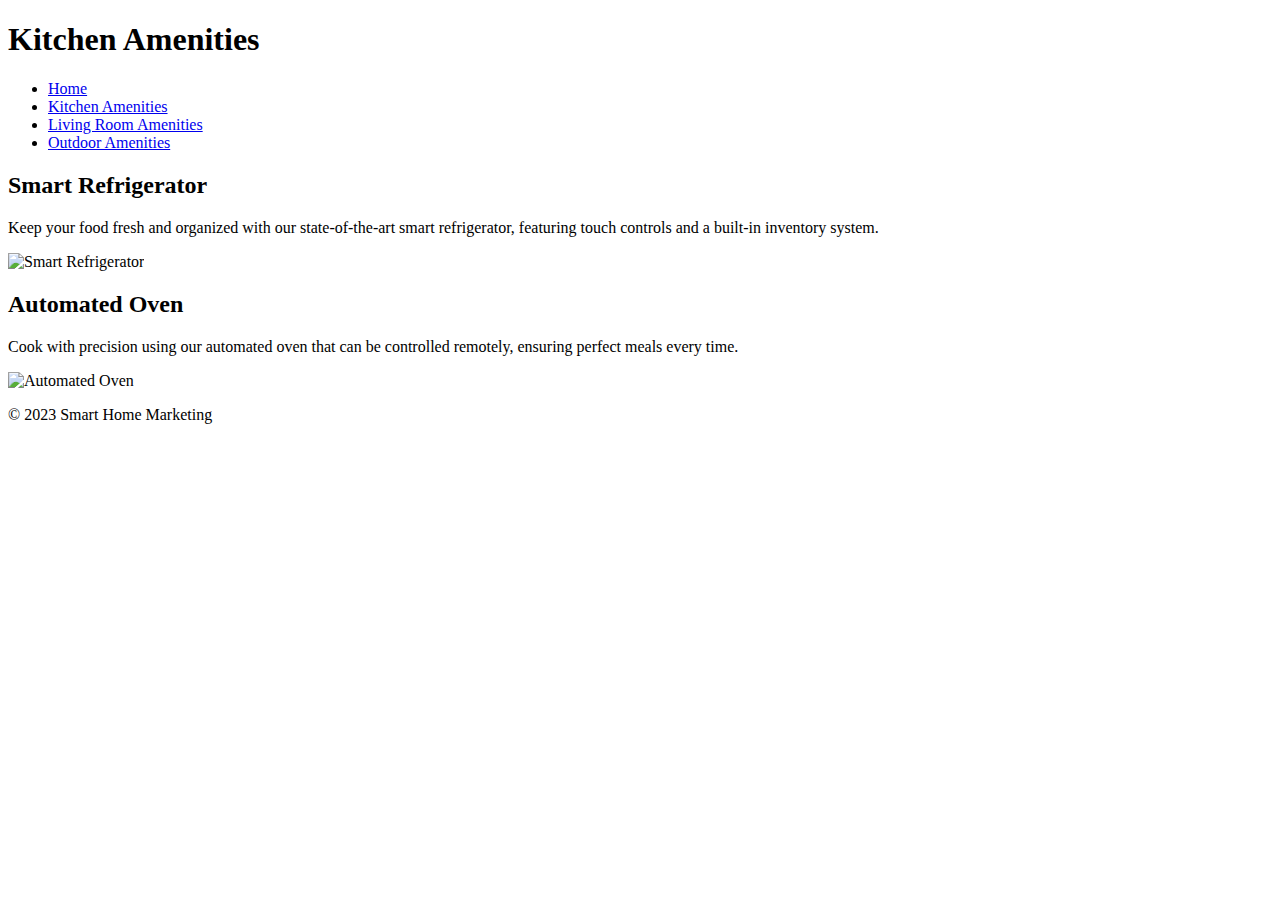
==== kitchen.html @ 369b577a "i added all my pages and now all i have to do is finish designing the mages because all the informat" ====
<!DOCTYPE html>
<html lang="en">
<head>
    <meta charset="UTF-8">
    <meta name="viewport" content="width=device-width, initial-scale=1.0">
    <title>Kitchen Amenities</title>
</head>
<body>
    <header>
        <h1>Kitchen Amenities</h1>
        <nav>
            <ul>
                <li><a href="index.html">Home</a></li>
                <li><a href="kitchen.html">Kitchen Amenities</a></li>
                <li><a href="living-room.html">Living Room Amenities</a></li>
                <li><a href="outdoor.html">Outdoor Amenities</a></li>
            </ul>
        </nav>
    </header>
    <main>
        <section>
            <article>
                <h2>Smart Refrigerator</h2>
                <p>Keep your food fresh and organized with our state-of-the-art smart refrigerator, featuring touch controls and a built-in inventory system.</p>
                <img src="smart-refrigerator.jpg" alt="Smart Refrigerator">
            </article>
            <article>
                <h2>Automated Oven</h2>
                <p>Cook with precision using our automated oven that can be controlled remotely, ensuring perfect meals every time.</p>
                <img src="automated-oven.jpg" alt="Automated Oven">
            </article>
        </section>
    </main>
    <footer>
        <p>&copy; 2023 Smart Home Marketing</p>
    </footer>
</body>
</html>
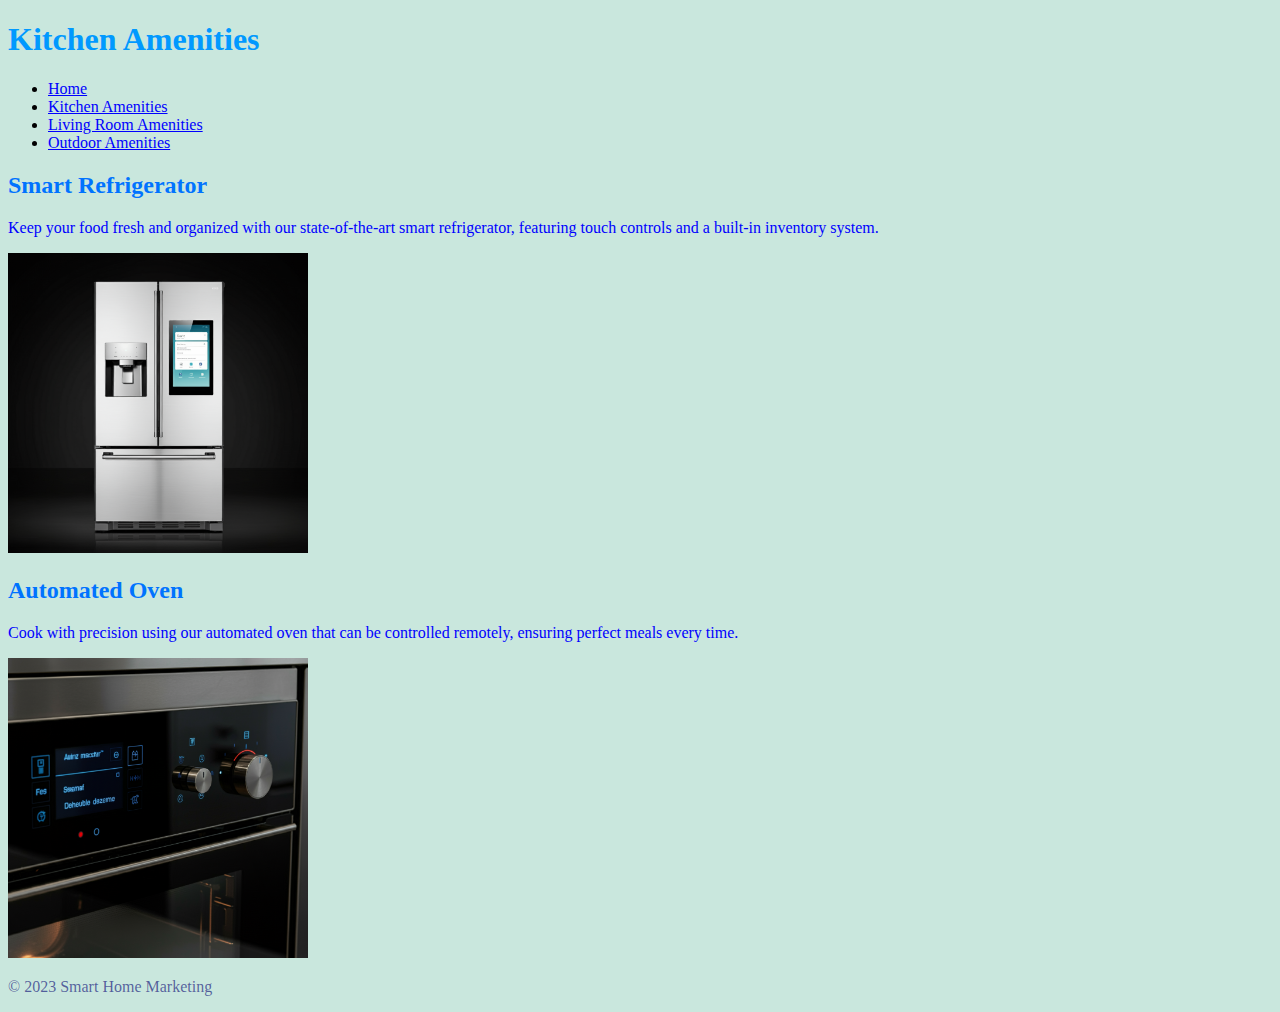
==== commit 7264a30b: "put the last details" ====
--- a/kitchen.html
+++ b/kitchen.html
@@ -6,33 +6,41 @@
     <title>Kitchen Amenities</title>
 </head>
 <body>
+    <style>
+        body {
+          background-image: url('green.jpg');
+          background-repeat: no-repeat;
+          background-attachment: fixed;
+          background-size: cover;
+        }
+        </style>
     <header>
-        <h1>Kitchen Amenities</h1>
+        <h1 style="color:rgb(0, 153, 255);" >Kitchen Amenities</h1>
         <nav>
             <ul>
-                <li><a href="index.html">Home</a></li>
-                <li><a href="kitchen.html">Kitchen Amenities</a></li>
-                <li><a href="living-room.html">Living Room Amenities</a></li>
-                <li><a href="outdoor.html">Outdoor Amenities</a></li>
+                <li><a  style="color:blue;" href="index.html">Home</a></li>
+                <li><a  style="color:blue;" href="kitchen.html">Kitchen Amenities</a></li>
+                <li><a  style="color:blue;" href="living-room.html">Living Room Amenities</a></li>
+                <li><a  style="color:blue;" href="outdoor.html">Outdoor Amenities</a></li>
             </ul>
         </nav>
     </header>
     <main>
         <section>
             <article>
-                <h2>Smart Refrigerator</h2>
-                <p>Keep your food fresh and organized with our state-of-the-art smart refrigerator, featuring touch controls and a built-in inventory system.</p>
-                <img src="smart-refrigerator.jpg" alt="Smart Refrigerator">
+                <h2 style="color:rgb(0, 115, 255);" >Smart Refrigerator</h2>
+                <p style="color:blue;"  >Keep your food fresh and organized with our state-of-the-art smart refrigerator, featuring touch controls and a built-in inventory system.</p>
+                <img src="image_fx_ (1).jpg" width="300" height="300" alt="Smart Refrigerator">
             </article>
             <article>
-                <h2>Automated Oven</h2>
-                <p>Cook with precision using our automated oven that can be controlled remotely, ensuring perfect meals every time.</p>
-                <img src="automated-oven.jpg" alt="Automated Oven">
+                <h2 style="color:rgb(0, 115, 255);">Automated Oven</h2>
+                <p style="color:blue;"  >Cook with precision using our automated oven that can be controlled remotely, ensuring perfect meals every time.</p>
+                <img src="image_fx_ (2).jpg"  width="300" height="300" alt="Automated Oven">
             </article>
         </section>
     </main>
     <footer>
-        <p>&copy; 2023 Smart Home Marketing</p>
+        <p style="color:rgba(12, 12, 118, 0.633);">&copy; 2023 Smart Home Marketing</p>
     </footer>
 </body>
 </html>
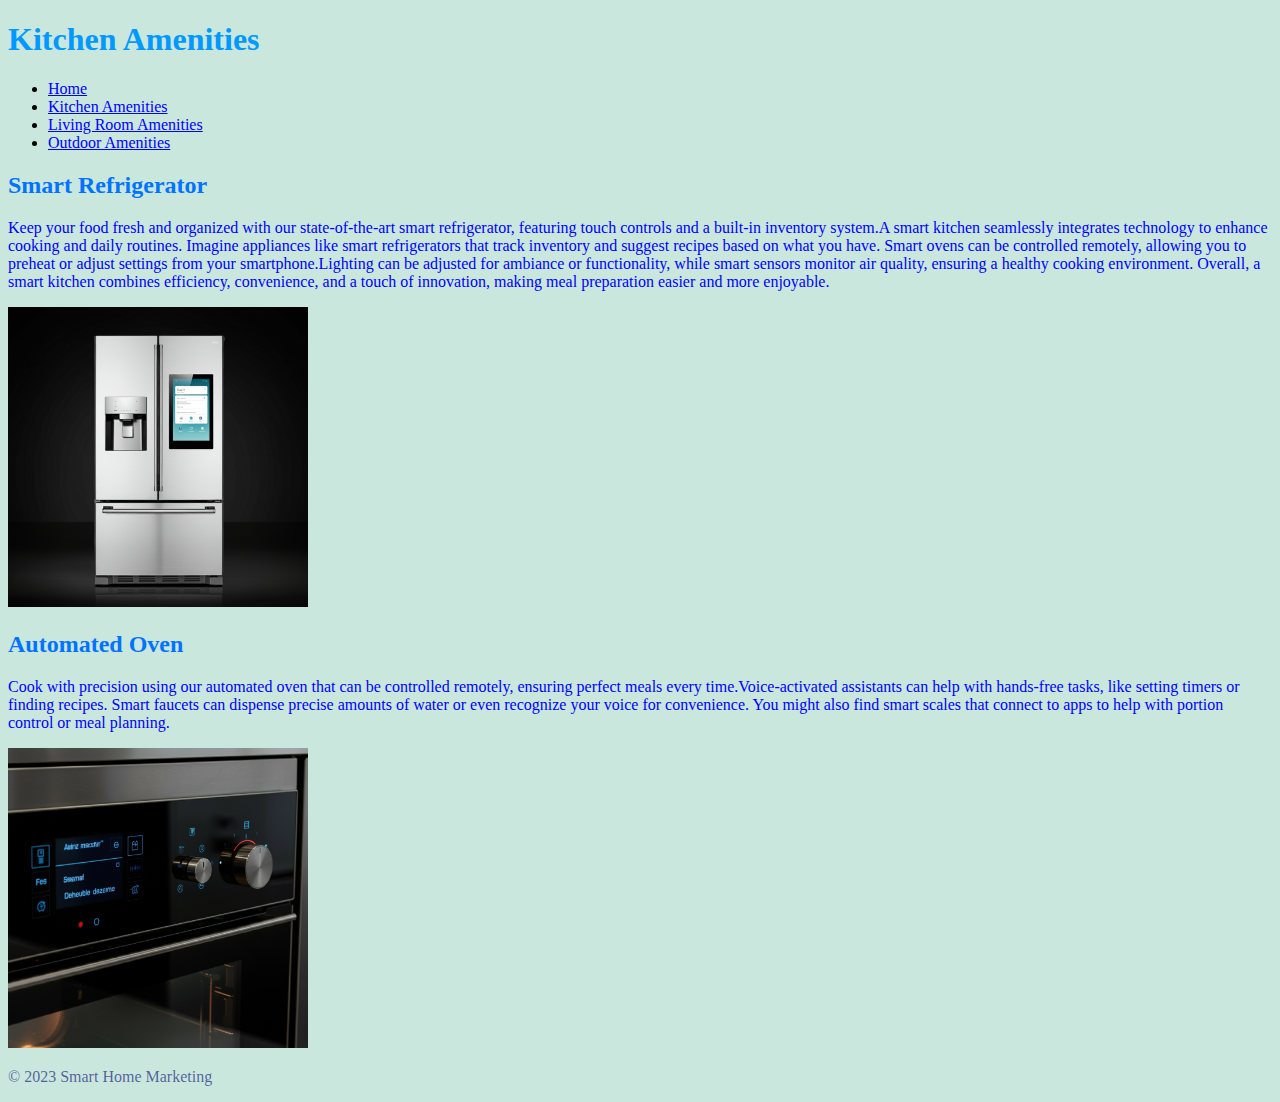
==== commit 160fcd13: "i added the last bit of information" ====
--- a/kitchen.html
+++ b/kitchen.html
@@ -29,12 +29,12 @@
         <section>
             <article>
                 <h2 style="color:rgb(0, 115, 255);" >Smart Refrigerator</h2>
-                <p style="color:blue;"  >Keep your food fresh and organized with our state-of-the-art smart refrigerator, featuring touch controls and a built-in inventory system.</p>
+                <p style="color:blue;"  >Keep your food fresh and organized with our state-of-the-art smart refrigerator, featuring touch controls and a built-in inventory system.A smart kitchen seamlessly integrates technology to enhance cooking and daily routines. Imagine appliances like smart refrigerators that track inventory and suggest recipes based on what you have. Smart ovens can be controlled remotely, allowing you to preheat or adjust settings from your smartphone.Lighting can be adjusted for ambiance or functionality, while smart sensors monitor air quality, ensuring a healthy cooking environment. Overall, a smart kitchen combines efficiency, convenience, and a touch of innovation, making meal preparation easier and more enjoyable.</p>
                 <img src="image_fx_ (1).jpg" width="300" height="300" alt="Smart Refrigerator">
             </article>
             <article>
                 <h2 style="color:rgb(0, 115, 255);">Automated Oven</h2>
-                <p style="color:blue;"  >Cook with precision using our automated oven that can be controlled remotely, ensuring perfect meals every time.</p>
+                <p style="color:blue;"  >Cook with precision using our automated oven that can be controlled remotely, ensuring perfect meals every time.Voice-activated assistants can help with hands-free tasks, like setting timers or finding recipes. Smart faucets can dispense precise amounts of water or even recognize your voice for convenience. You might also find smart scales that connect to apps to help with portion control or meal planning.</p>
                 <img src="image_fx_ (2).jpg"  width="300" height="300" alt="Automated Oven">
             </article>
         </section>
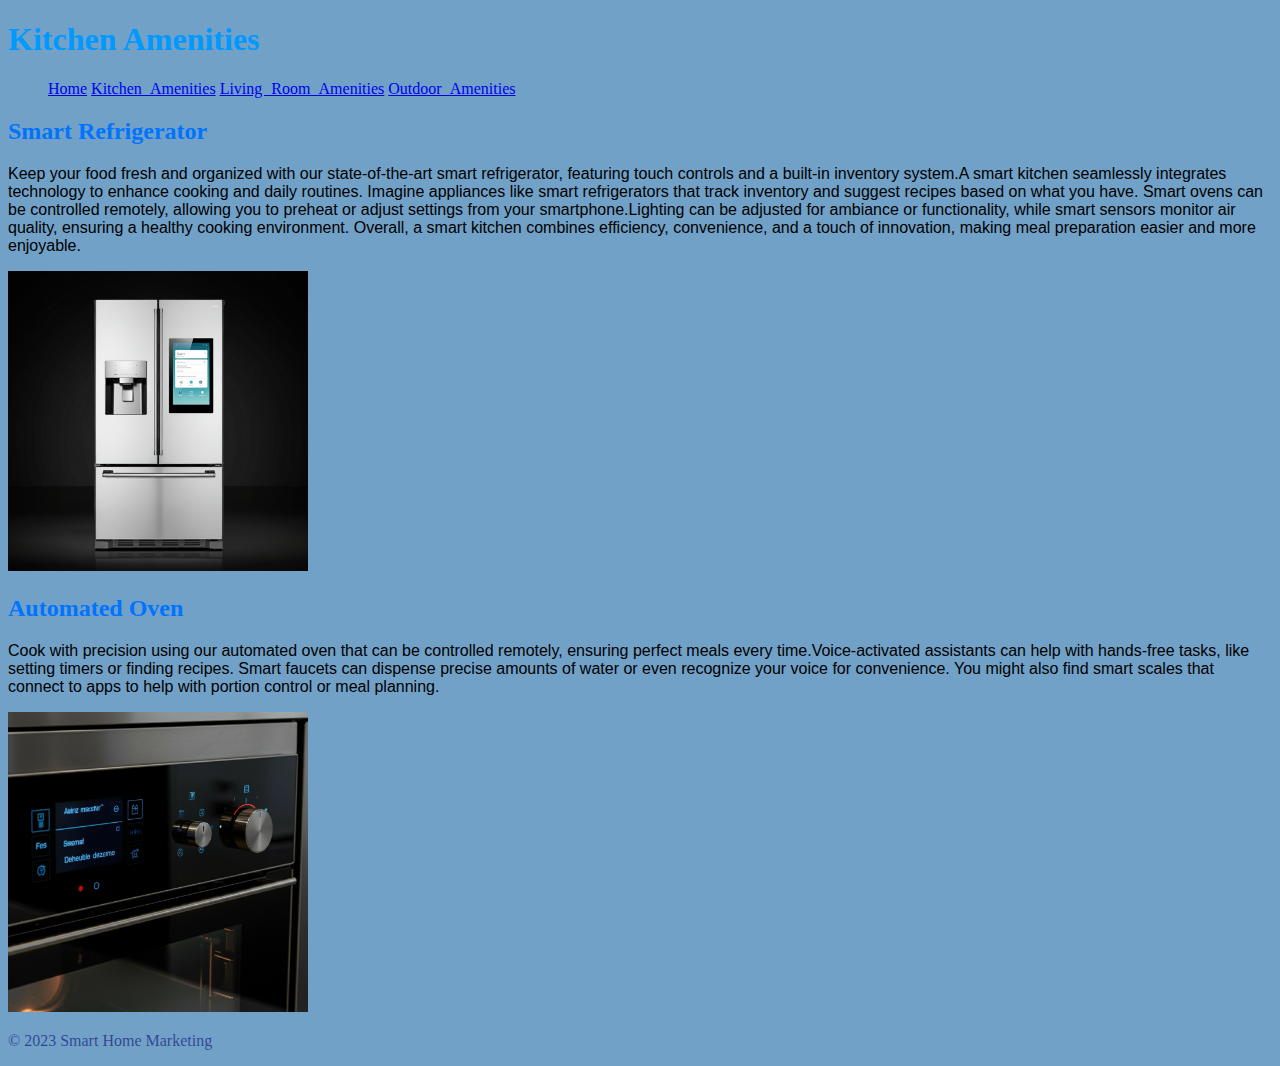
==== commit 7dab51b8: "text align and css" ====
--- a/kitchen.html
+++ b/kitchen.html
@@ -4,24 +4,17 @@
     <meta charset="UTF-8">
     <meta name="viewport" content="width=device-width, initial-scale=1.0">
     <title>Kitchen Amenities</title>
+    <link rel="stylesheet" href="smart.css">
 </head>
-<body>
-    <style>
-        body {
-          background-image: url('green.jpg');
-          background-repeat: no-repeat;
-          background-attachment: fixed;
-          background-size: cover;
-        }
-        </style>
+<body class="bodytype">
     <header>
         <h1 style="color:rgb(0, 153, 255);" >Kitchen Amenities</h1>
         <nav>
-            <ul>
-                <li><a  style="color:blue;" href="index.html">Home</a></li>
-                <li><a  style="color:blue;" href="kitchen.html">Kitchen Amenities</a></li>
-                <li><a  style="color:blue;" href="living-room.html">Living Room Amenities</a></li>
-                <li><a  style="color:blue;" href="outdoor.html">Outdoor Amenities</a></li>
+            <ul  class="navigation">
+                <li><a  href="index.html">Home</a></li>
+                <li><a  href="kitchen.html">Kitchen Amenities</a></li>
+                <li><a  href="living-room.html">Living Room Amenities</a></li>
+                <li><a  href="outdoor.html">Outdoor Amenities</a></li>
             </ul>
         </nav>
     </header>
@@ -29,12 +22,12 @@
         <section>
             <article>
                 <h2 style="color:rgb(0, 115, 255);" >Smart Refrigerator</h2>
-                <p style="color:blue;"  >Keep your food fresh and organized with our state-of-the-art smart refrigerator, featuring touch controls and a built-in inventory system.A smart kitchen seamlessly integrates technology to enhance cooking and daily routines. Imagine appliances like smart refrigerators that track inventory and suggest recipes based on what you have. Smart ovens can be controlled remotely, allowing you to preheat or adjust settings from your smartphone.Lighting can be adjusted for ambiance or functionality, while smart sensors monitor air quality, ensuring a healthy cooking environment. Overall, a smart kitchen combines efficiency, convenience, and a touch of innovation, making meal preparation easier and more enjoyable.</p>
+                <p class="info" >Keep your food fresh and organized with our state-of-the-art smart refrigerator, featuring touch controls and a built-in inventory system.A smart kitchen seamlessly integrates technology to enhance cooking and daily routines. Imagine appliances like smart refrigerators that track inventory and suggest recipes based on what you have. Smart ovens can be controlled remotely, allowing you to preheat or adjust settings from your smartphone.Lighting can be adjusted for ambiance or functionality, while smart sensors monitor air quality, ensuring a healthy cooking environment. Overall, a smart kitchen combines efficiency, convenience, and a touch of innovation, making meal preparation easier and more enjoyable.</p>
                 <img src="image_fx_ (1).jpg" width="300" height="300" alt="Smart Refrigerator">
             </article>
             <article>
                 <h2 style="color:rgb(0, 115, 255);">Automated Oven</h2>
-                <p style="color:blue;"  >Cook with precision using our automated oven that can be controlled remotely, ensuring perfect meals every time.Voice-activated assistants can help with hands-free tasks, like setting timers or finding recipes. Smart faucets can dispense precise amounts of water or even recognize your voice for convenience. You might also find smart scales that connect to apps to help with portion control or meal planning.</p>
+                <p class="info" >Cook with precision using our automated oven that can be controlled remotely, ensuring perfect meals every time.Voice-activated assistants can help with hands-free tasks, like setting timers or finding recipes. Smart faucets can dispense precise amounts of water or even recognize your voice for convenience. You might also find smart scales that connect to apps to help with portion control or meal planning.</p>
                 <img src="image_fx_ (2).jpg"  width="300" height="300" alt="Automated Oven">
             </article>
         </section>
--- a/smart.css
+++ b/smart.css
@@ -0,0 +1,26 @@
+/*background*/
+.bodytype {
+    background-color:#71A1C7 ;
+}
+/* the nav across the screen*/
+.navigation {
+    /* display: flex;
+    flex-direction: row;
+  align-content: space-between; */
+  color: black;
+}
+
+.navigation li {
+    list-style-type: none;
+    display: inline-block;
+    color: black;
+    word-spacing: 5px;
+    text-decoration: none;
+}
+/*words*/
+.info {
+    color: black;
+    font-family: "Poppins", sans-serif;
+    font-weight: 100;
+    font-style: normal;
+}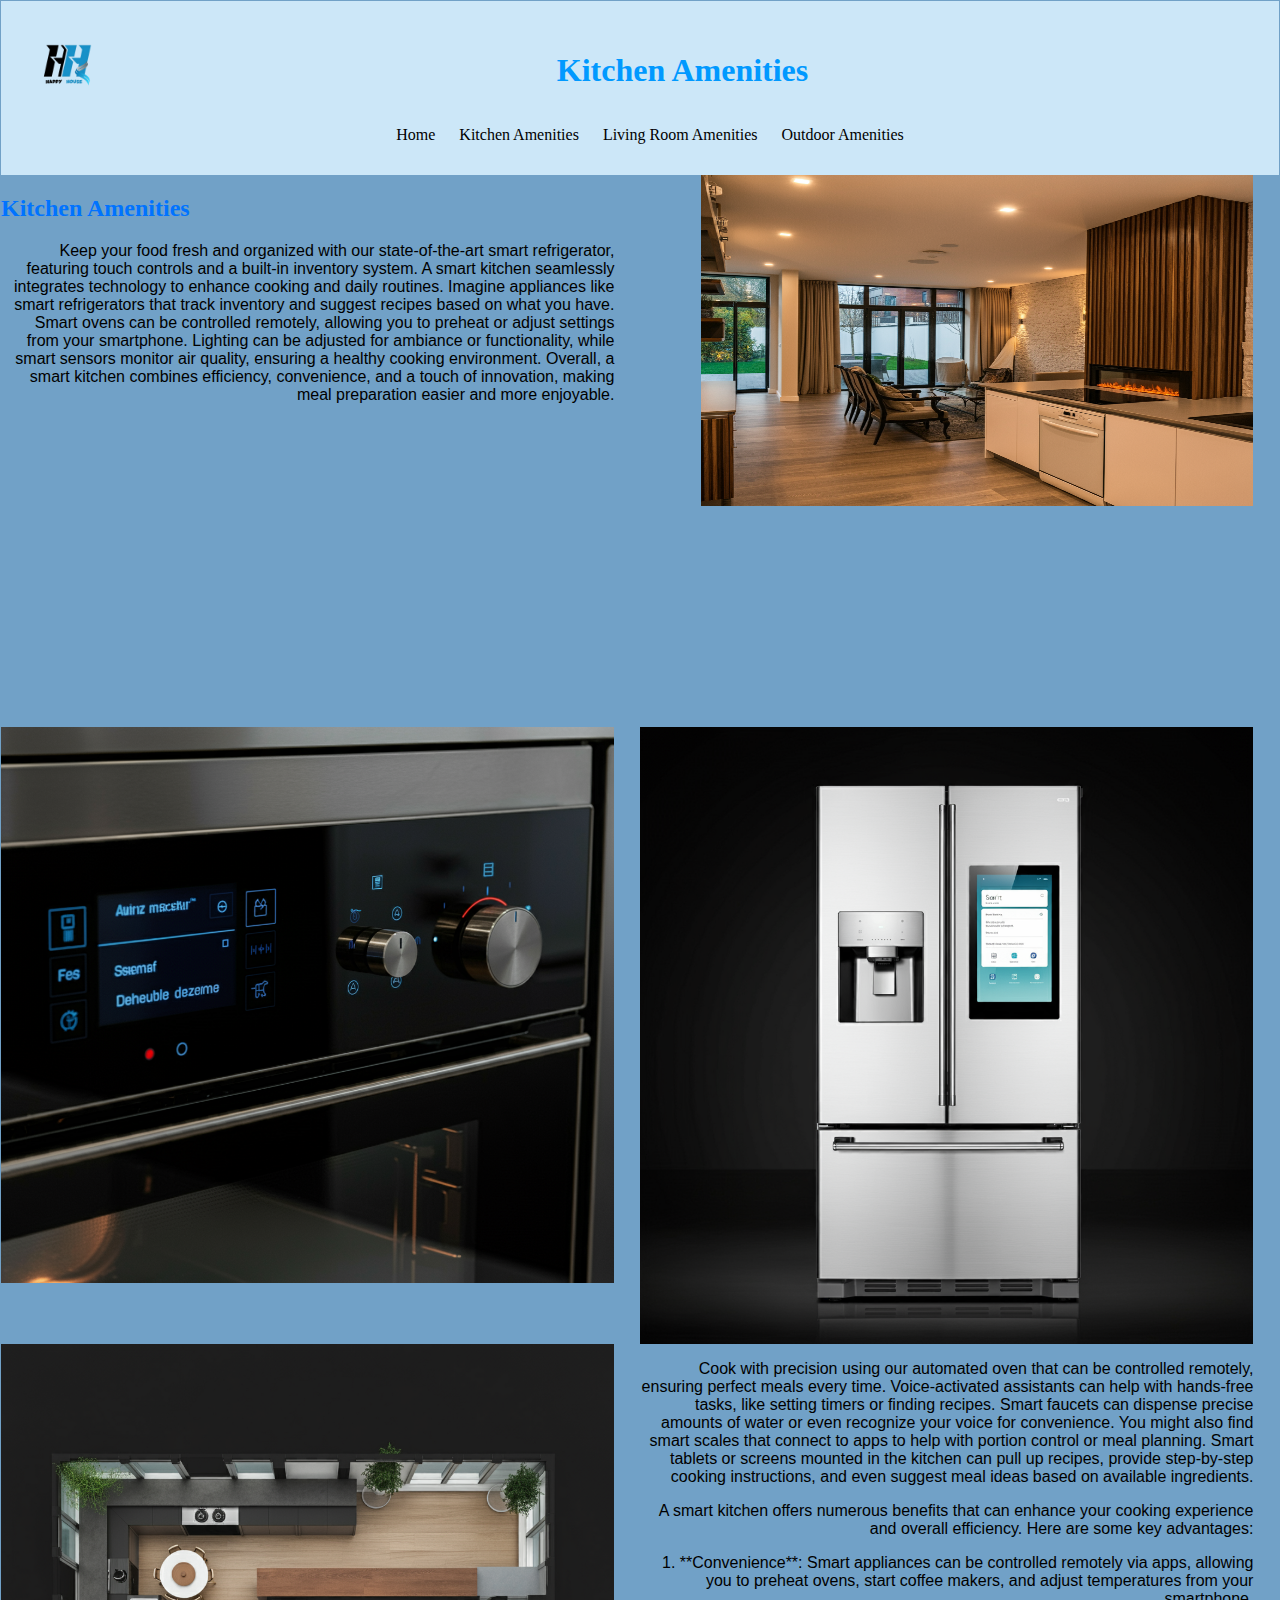
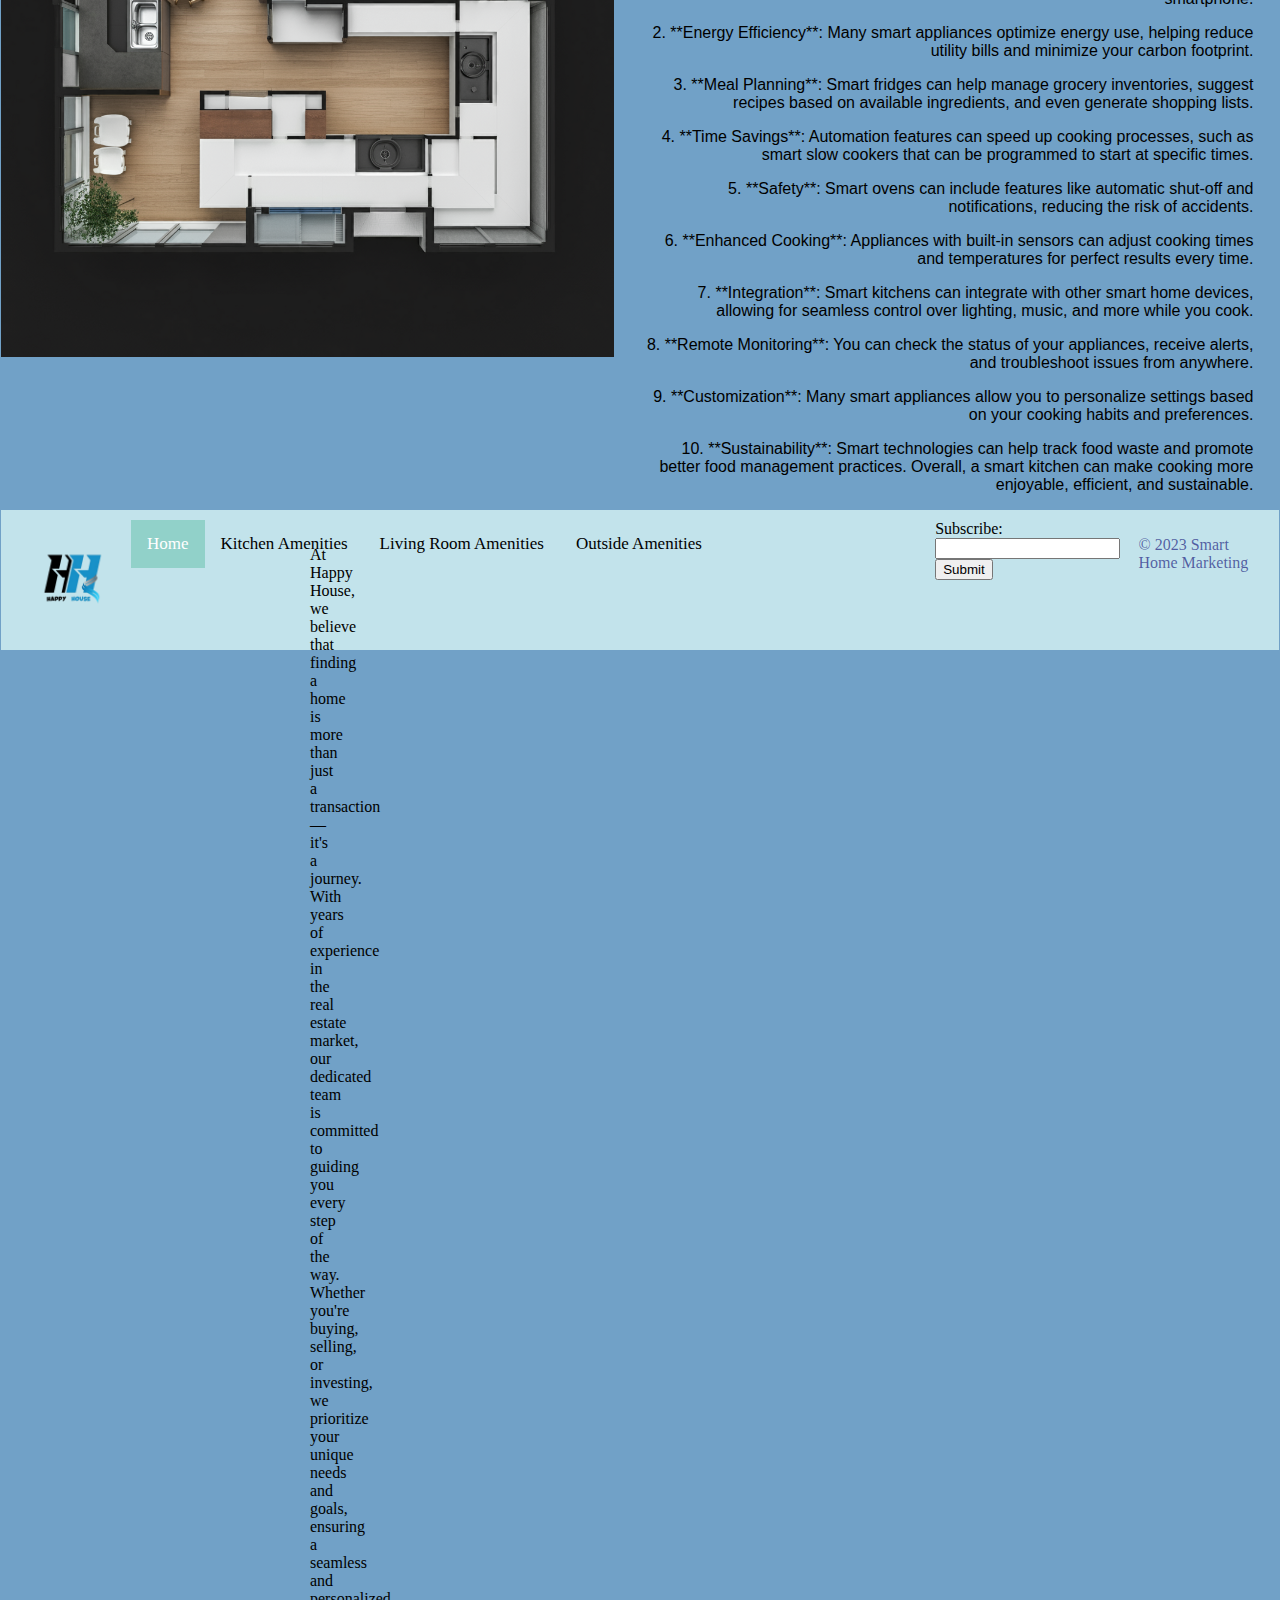
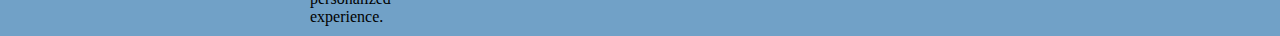
==== commit 0d3c1d7d: "i added picture and i added text i fixed my pages and all i need to is add more text and my sizing a" ====
--- a/kitchen.html
+++ b/kitchen.html
@@ -1,39 +1,106 @@
 <!DOCTYPE html>
 <html lang="en">
+
 <head>
     <meta charset="UTF-8">
     <meta name="viewport" content="width=device-width, initial-scale=1.0">
     <title>Kitchen Amenities</title>
     <link rel="stylesheet" href="smart.css">
 </head>
+
 <body class="bodytype">
-    <header>
-        <h1 style="color:rgb(0, 153, 255);" >Kitchen Amenities</h1>
+    <header class="textBox">
+        <img src="A__1_-removebg-preview.png" alt="Logo" class="logo">
+        <h1 style="color:rgb(0, 153, 255);" class="textBox">Kitchen Amenities</h1>
         <nav>
-            <ul  class="navigation">
-                <li><a  href="index.html">Home</a></li>
-                <li><a  href="kitchen.html">Kitchen Amenities</a></li>
-                <li><a  href="living-room.html">Living Room Amenities</a></li>
-                <li><a  href="outdoor.html">Outdoor Amenities</a></li>
+            <ul class="navigation">
+                <li><a style="color:black;" href="index.html">Home</a></li>
+                <li><a style="color:black;" href="kitchen.html" title="Go to W3Schools HTML section">Kitchen
+                        Amenities</a></li>
+                <li><a style="color:black;" href="living-room.html">Living Room Amenities</a></li>
+                <li><a style="color:black;" href="outdoor.html">Outdoor Amenities</a></li>
             </ul>
         </nav>
     </header>
     <main>
-        <section>
-            <article>
-                <h2 style="color:rgb(0, 115, 255);" >Smart Refrigerator</h2>
-                <p class="info" >Keep your food fresh and organized with our state-of-the-art smart refrigerator, featuring touch controls and a built-in inventory system.A smart kitchen seamlessly integrates technology to enhance cooking and daily routines. Imagine appliances like smart refrigerators that track inventory and suggest recipes based on what you have. Smart ovens can be controlled remotely, allowing you to preheat or adjust settings from your smartphone.Lighting can be adjusted for ambiance or functionality, while smart sensors monitor air quality, ensuring a healthy cooking environment. Overall, a smart kitchen combines efficiency, convenience, and a touch of innovation, making meal preparation easier and more enjoyable.</p>
-                <img src="image_fx_ (1).jpg" width="300" height="300" alt="Smart Refrigerator">
-            </article>
-            <article>
-                <h2 style="color:rgb(0, 115, 255);">Automated Oven</h2>
-                <p class="info" >Cook with precision using our automated oven that can be controlled remotely, ensuring perfect meals every time.Voice-activated assistants can help with hands-free tasks, like setting timers or finding recipes. Smart faucets can dispense precise amounts of water or even recognize your voice for convenience. You might also find smart scales that connect to apps to help with portion control or meal planning.</p>
-                <img src="image_fx_ (2).jpg"  width="300" height="300" alt="Automated Oven">
-            </article>
+        <section class="row">
+            <section class="col half">
+
+                <h2 style="color:rgb(0, 115, 255);">Kitchen Amenities</h2>
+                <p class="ktext1">Keep your food fresh and organized with our state-of-the-art smart refrigerator, featuring touch controls and a built-in inventory system. A smart kitchen seamlessly integrates technology to enhance cooking and daily routines. Imagine appliances like smart refrigerators that track inventory and suggest recipes based on what you have. 
+                    Smart ovens can be controlled remotely, allowing you to preheat or adjust settings from your smartphone. Lighting can be adjusted for ambiance or functionality, while smart sensors monitor air quality, ensuring a healthy cooking environment. Overall, a smart kitchen combines efficiency, convenience, and a touch of innovation, making meal preparation easier and more enjoyable.</p>
+            </section>
+            <section class="col half">
+
+                <img src="image_fx_.jpg" width="300" height="300" alt="Automated Oven" class="k1pic">
+            </section>
+        </section>
+        <section class="row">
+            <section class="col half">
+
+                <img src="image_fx_ (2).jpg" width="300" height="300" alt="Automated Oven" class="kmiddle">
+            </section>
+            <section class="col half">
+                <img src="image_fx_ (1).jpg" width="300" height="300" alt="Smart Refrigerator" class="kmiddle1">
+
+            </section>
+        </section>
+
+        <section class="row">
+            <section class="col half">
+                <img src="image_fx_ (11).jpg" width="300" height="300" alt="Automated Oven" class="lastkpic">
+
+            </section>
+            <section class="col half">
+                <p class="ktext1">Cook with precision using our automated oven that can be controlled remotely, ensuring perfect meals every time. Voice-activated assistants can help with hands-free tasks, like setting timers or finding recipes. Smart faucets can dispense precise amounts of water or even recognize your voice for convenience. 
+                    You might also find smart scales that connect to apps to help with portion control or meal planning.  Smart tablets or screens mounted in the kitchen can pull up recipes, provide step-by-step cooking instructions, and even suggest meal ideas based on available ingredients.</p>
+                    <p class="ktext1">A smart kitchen offers numerous benefits that can enhance your cooking experience and overall efficiency. Here are some key advantages:</p>
+
+                    <p class="ktext1"> 1. **Convenience**: Smart appliances can be controlled remotely via apps, allowing you to preheat ovens, start coffee makers, and adjust temperatures from your smartphone.
+                        
+                        <p class="ktext1">  2. **Energy Efficiency**: Many smart appliances optimize energy use, helping reduce utility bills and minimize your carbon footprint.
+                        
+                            <p class="ktext1">     3. **Meal Planning**: Smart fridges can help manage grocery inventories, suggest recipes based on available ingredients, and even generate shopping lists.
+                        
+                                <p class="ktext1"> 4. **Time Savings**: Automation features can speed up cooking processes, such as smart slow cookers that can be programmed to start at specific times.
+                        
+                                    <p class="ktext1"> 5. **Safety**: Smart ovens can include features like automatic shut-off and notifications, reducing the risk of accidents.
+                        
+                                        <p class="ktext1"> 6. **Enhanced Cooking**: Appliances with built-in sensors can adjust cooking times and temperatures for perfect results every time.
+                        
+                                            <p class="ktext1"> 7. **Integration**: Smart kitchens can integrate with other smart home devices, allowing for seamless control over lighting, music, and more while you cook.
+                        
+                                                <p class="ktext1"> 8. **Remote Monitoring**: You can check the status of your appliances, receive alerts, and troubleshoot issues from anywhere.
+                        
+                                                    <p class="ktext1">   9. **Customization**: Many smart appliances allow you to personalize settings based on your cooking habits and preferences.
+                        
+                                                        <p class="ktext1"> 10. **Sustainability**: Smart technologies can help track food waste and promote better food management practices.
+                        
+                        Overall, a smart kitchen can make cooking more enjoyable, efficient, and sustainable.</p>
+                
+            </section>
         </section>
     </main>
-    <footer>
+    <footer class="footer">
+        <img src="A__1_-removebg-preview.png" alt="Logo" class="logo-foot">
+        <p class="footerdef">At Happy House, we believe that finding a home is more than just a transaction—it's a
+            journey. With years of experience in the real estate market, our dedicated team is committed to guiding you
+            every step of the way. Whether you're buying, selling, or investing, we prioritize your unique needs and
+            goals, ensuring a seamless and personalized experience. </p>
+        <div class="navbar">
+            <a href="index.html" class="active">Home</a>
+            <a href="kitchen.html">Kitchen Amenities</a>
+            <a href="living-room.html">Living Room Amenities</a>
+            <a href="outdoor.html">Outside Amenities</a>
+        </div>
+        <form class="subscribe">
+            <label for="Subscribe">Subscribe:</label>
+            <input type="text" id="Subscribe" name="Subscribe">
+            <button type="submit">Submit</button>
+        </form>
         <p style="color:rgba(12, 12, 118, 0.633);">&copy; 2023 Smart Home Marketing</p>
+
     </footer>
 </body>
-</html>
+
+</html>--- a/smart.css
+++ b/smart.css
@@ -1,6 +1,8 @@
 /*background*/
 .bodytype {
     background-color:#71A1C7 ;
+    display: block;
+    margin: 1px;
 }
 /* the nav across the screen*/
 .navigation {
@@ -8,19 +10,240 @@
     flex-direction: row;
   align-content: space-between; */
   color: black;
+  text-align: center;
 }
 
 .navigation li {
     list-style-type: none;
     display: inline-block;
     color: black;
-    word-spacing: 5px;
     text-decoration: none;
+    align-content: row;
+    text-align: center;
 }
 /*words*/
 .info {
+  font-family: "Oswald", sans-serif;
+    font-weight: weight;
+    font-style: normal;
+    text-align: right;
+    font-stretch: 200%;
+
+}
+/*header*/
+.textBox {
+    padding: 15px;
+    text-align: center;
+    background-color: #CCE7F8;
+  }
+  
+
+  .header {
+    position: sticky;
+    top: 0;
+    text-align: center;
+    background-color: lightgray;
+    padding: 10px;
+}
+.logo{
+  float: left;
+  max-width: 100px;
+  
+  
+}
+.logo-foot {
+  
+  max-width: 120px;
+
+}
+.navigation ul {
+    list-style-type: none;
+    padding: 0;
+    margin: 0;
+}
+
+.navigation li {
+    display: inline;
+    margin-right: 20px;
+}
+
+.navigation a {
+    text-decoration: none;
+    color: #CCE7F8;
+}
+
+.footer {
+  padding: 10px;
+  background-color: #C2E3EB;
+  bottom: 0;
+  display: flex;
+  flex-direction: row;
+
+}
+.footerdef{
+    text-align: center;
+    position: absolute;
+    left:300px;
+    width: 7px;
+    padding: 10px;
+  }
+
+  .navbar {
+    overflow: hidden;
+    background-color: #C2E3EB;
+    bottom: 0;
+    width: 100%;
+  }
+  
+  .navbar a {
+    float: left;
+    display: block;
     color: black;
-    font-family: "Poppins", sans-serif;
-    font-weight: 100;
+    text-align: center;
+    padding: 14px 16px;
+    text-decoration: none;
+    font-size: 17px;
+  }
+  
+  .navbar a:hover {
+    background: #C2E3EB;
+    color: black;
+  }
+  
+  .navbar a.active {
+    background-color: #91d1c9;
+    color: white;
+  }
+
+.subscribe{
+  align-content: right;
+}
+
+.content {
+    margin-bottom: 100px;
+}
+.image7{
+    display: block;
+    margin-left: auto;
+    margin-right: auto;
+    align-self: stretch;
+    height: 70%;
+    width: 99.9%;
+    align-content: center;
+}
+.card {
+    /* Add shadows to create the "card" effect */
+    box-shadow: 0 4px 8px 0 rgba(0,0,0,0.2);
+    transition: 0.3s;
+  }
+  
+  /* On mouse-over, add a deeper shadow */
+  .card:hover {
+    box-shadow: 0 8px 16px 0 rgba(0,0,0,0.2);
+  }
+  
+  /* Add some padding inside the card container */
+  .container {
+    padding: 2px 16px;
+  }
+  /* Float four columns side by side */
+.column {
+    float: left;
+    width: 25%;
+    padding: 0 10px;
+    margin: 4px, 4px;
+            padding: 4px;
+            width: 660px;
+            height: 320px;
+            overflow-x: hidden;
+            overflow-y: auto;
+            text-align: justify;
+  }
+  
+  /* Remove extra left and right margins, due to padding in columns */
+  .row {margin: 0 -5px;}
+  
+  /* Clear floats after the columns */
+  .row:after {
+    content: "";
+    display: table;
+    clear: both;
+  }
+  
+  /* Style the counter cards */
+  .card {
+    box-shadow: 0 4px 8px 0 rgba(0, 0, 0, 0.2); /* this adds the "card" effect */
+    padding: 16px;
+    text-align: center;
+    background-color: #f1f1f1;
+  }
+  
+  /* Responsive columns - one column layout (vertical) on small screens */
+  @media screen and (max-width: 600px) {
+    .column {
+      width: 100%;
+      display: block;
+      margin-bottom: 20px;
+    }
+  }
+
+  .card-images-index{
+    height: 280px;
+    width: 660px;
+    border: 3px solid black;
+    border-radius: 20px;
+    grid-row: 1 / span 1;
+  }
+  .kmiddle{
+    width: 100%;
+    height: 90%;
+    align-content: space-between;
+    
+  }
+  .kmiddle1{
+    width: 100%;
+    height: 100%;
+    align-content: space-between;
+    
+  }
+  .k1pic{
+    float: right;
+    width: 90%;
+    height: 60%;
+  }
+  .ktext1{
+    font-family: "Oswald", sans-serif;
+    font-weight: weight;
     font-style: normal;
-}+    text-align: right;
+    font-stretch: 200%;
+  }
+  .lastkpic{
+    width: 100%;
+    height: 80%;
+  }
+  section.row {
+    display: flex;
+    flex-flow: row wrap;
+    justify-content: space-between;
+    margin: 0 auto;
+  }
+
+  section.col.half {
+    width: 48%;
+  }
+  .lpics{
+    width: 100%;
+    height: 30%;
+  }
+  .lpics1{
+    width: 100%;
+    height: 70%;
+  }
+  .ltext2{
+    font-family: "Oswald", sans-serif;
+    font-weight: weight;
+    font-style: normal;
+    text-align: right;
+    font-stretch: 200%;
+  }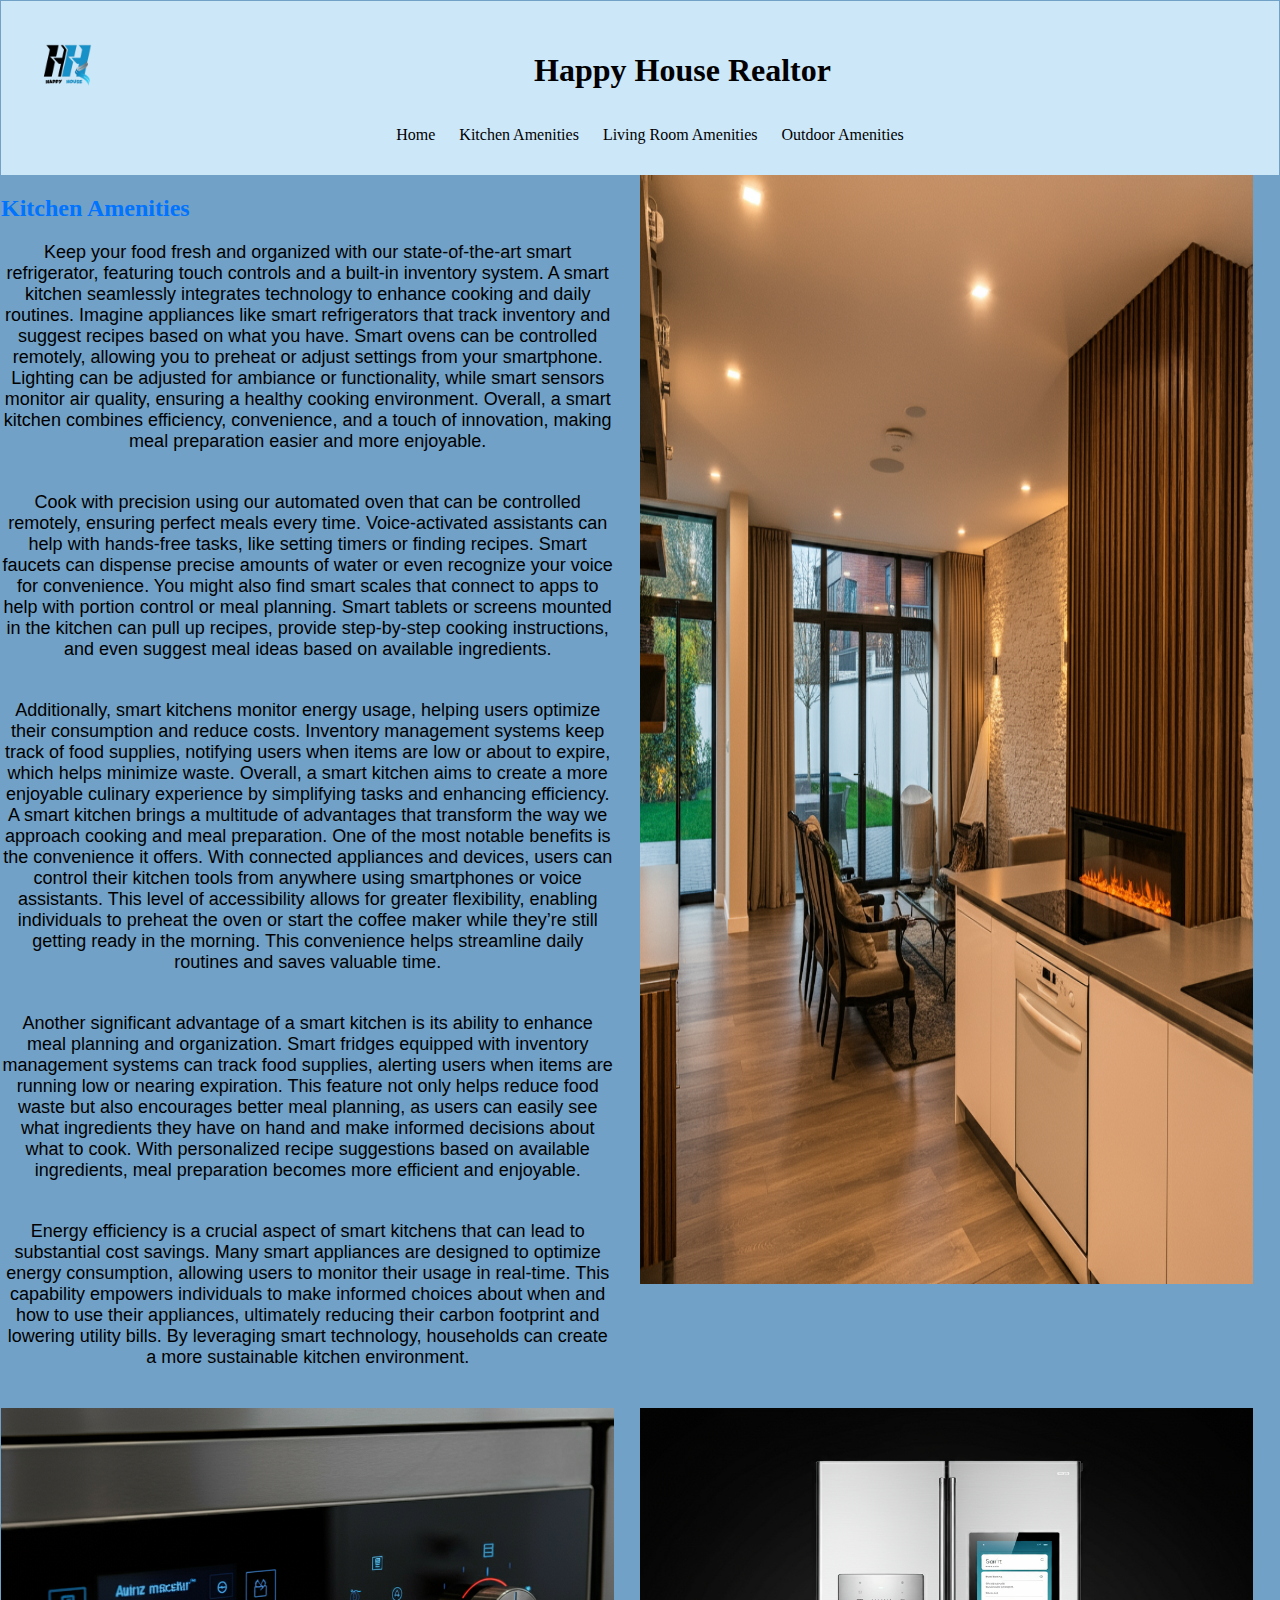
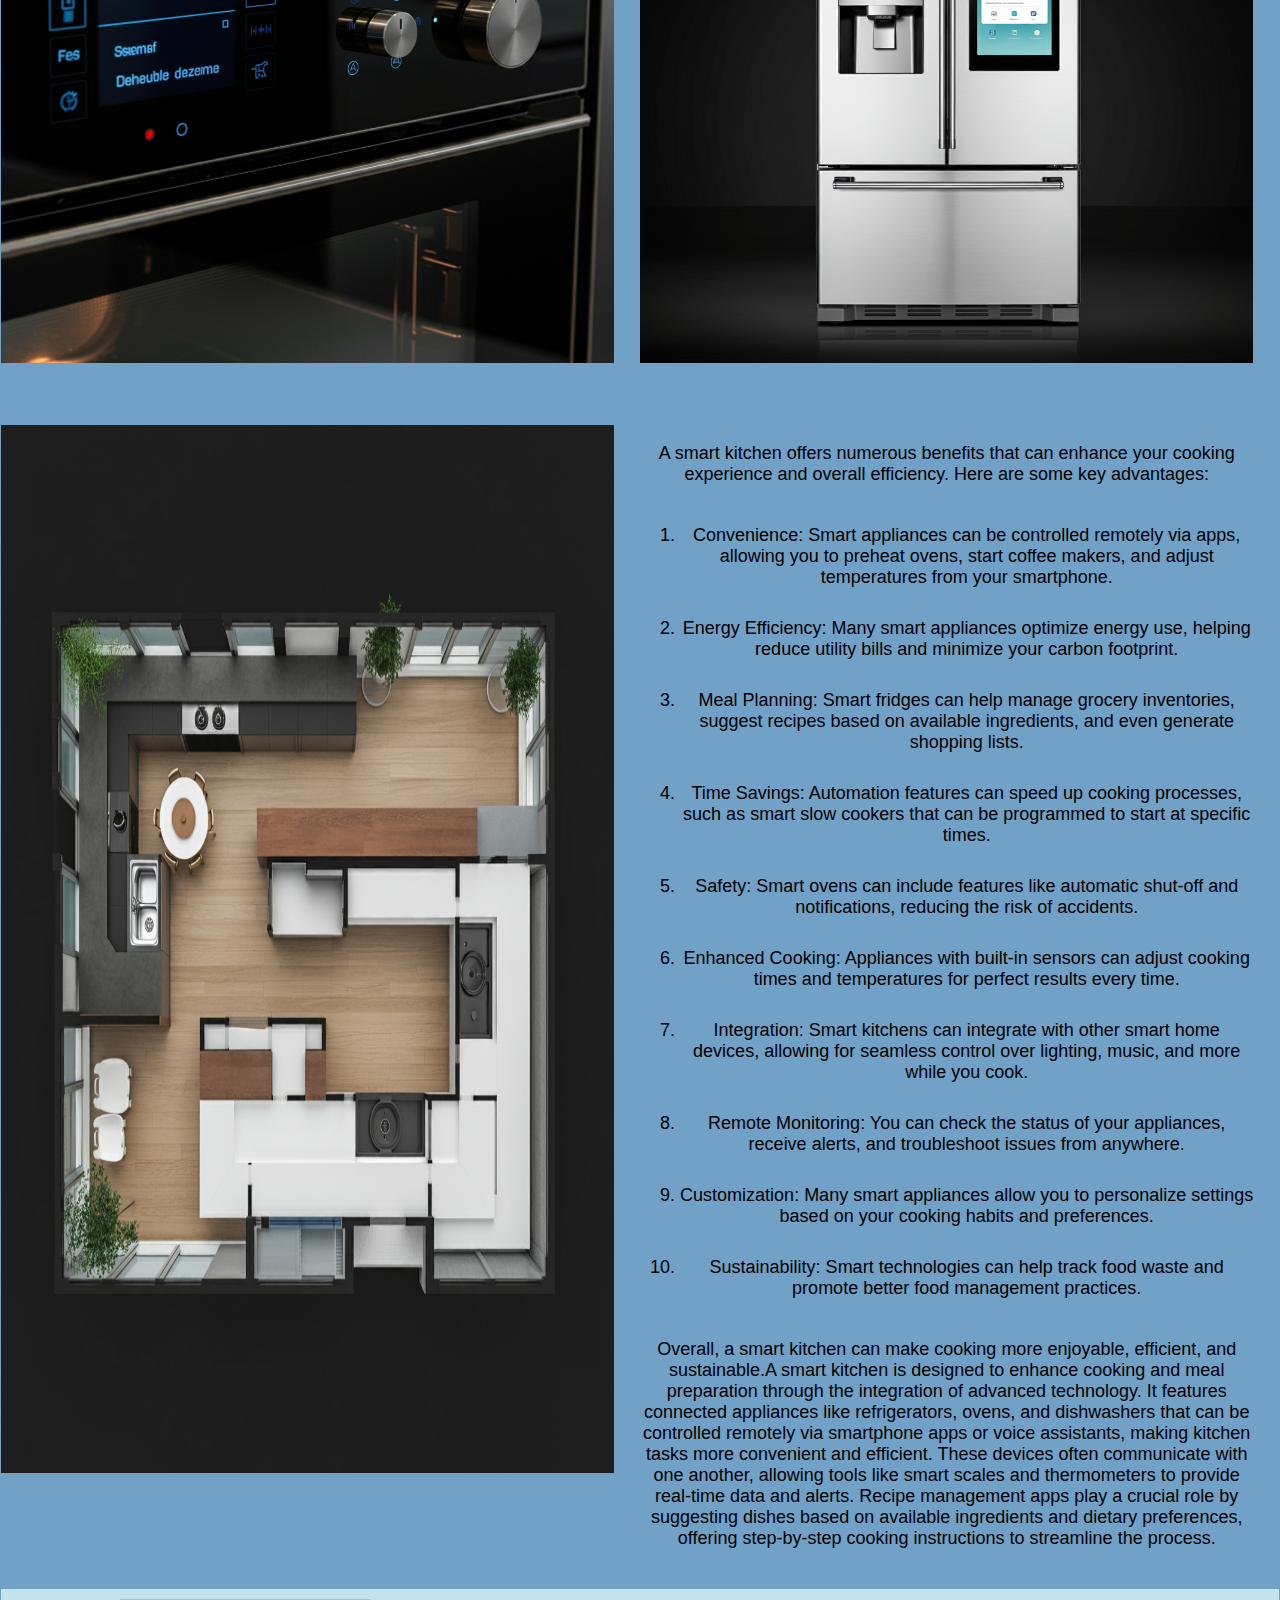
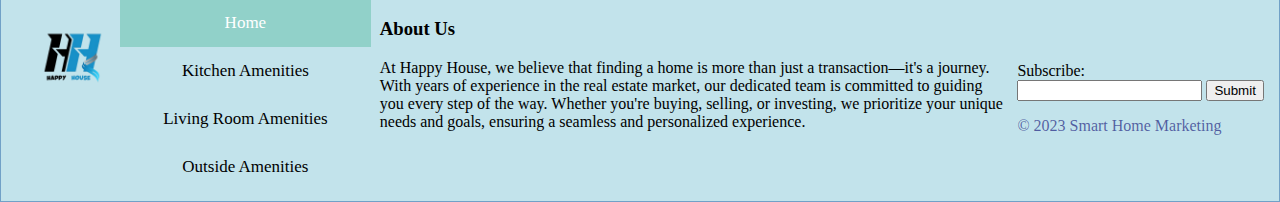
==== commit f159f143: "i fixed my footer and added all my text and all i need to change my colors and have a search bar on " ====
--- a/kitchen.html
+++ b/kitchen.html
@@ -11,7 +11,7 @@
 <body class="bodytype">
     <header class="textBox">
         <img src="A__1_-removebg-preview.png" alt="Logo" class="logo">
-        <h1 style="color:rgb(0, 153, 255);" class="textBox">Kitchen Amenities</h1>
+        <h1 style="color: black;" class="textBox">Happy House Realtor </h1>
         <nav>
             <ul class="navigation">
                 <li><a style="color:black;" href="index.html">Home</a></li>
@@ -28,7 +28,21 @@
 
                 <h2 style="color:rgb(0, 115, 255);">Kitchen Amenities</h2>
                 <p class="ktext1">Keep your food fresh and organized with our state-of-the-art smart refrigerator, featuring touch controls and a built-in inventory system. A smart kitchen seamlessly integrates technology to enhance cooking and daily routines. Imagine appliances like smart refrigerators that track inventory and suggest recipes based on what you have. 
-                    Smart ovens can be controlled remotely, allowing you to preheat or adjust settings from your smartphone. Lighting can be adjusted for ambiance or functionality, while smart sensors monitor air quality, ensuring a healthy cooking environment. Overall, a smart kitchen combines efficiency, convenience, and a touch of innovation, making meal preparation easier and more enjoyable.</p>
+                    Smart ovens can be controlled remotely, allowing you to preheat or adjust settings from your smartphone. Lighting can be adjusted for ambiance or functionality, while smart sensors monitor air quality, ensuring a healthy cooking environment. Overall, a smart kitchen combines efficiency, convenience, and a touch of innovation, making meal preparation easier and more enjoyable.
+                </p>
+                    <p class="ktext1">Cook with precision using our automated oven that can be controlled remotely, ensuring perfect meals every time. Voice-activated assistants can help with hands-free tasks, like setting timers or finding recipes. Smart faucets can dispense precise amounts of water or even recognize your voice for convenience. 
+                        You might also find smart scales that connect to apps to help with portion control or meal planning.  Smart tablets or screens mounted in the kitchen can pull up recipes, provide step-by-step cooking instructions, and even suggest meal ideas based on available ingredients.
+                     </p>
+                        <p class="ktext1">Additionally, smart kitchens monitor energy usage, helping users optimize their consumption and reduce costs. Inventory management systems keep track of food supplies, notifying users when items are low or about to expire, which helps minimize waste. Overall, a smart kitchen aims to create a more enjoyable culinary experience by simplifying tasks and enhancing efficiency.
+                            A smart kitchen brings a multitude of advantages that transform the way we approach cooking and meal preparation. One of the most notable benefits is the convenience it offers. With connected appliances and devices, users can control their kitchen tools from anywhere using smartphones or voice assistants. This level of accessibility allows for greater flexibility, enabling individuals to preheat the oven or start the coffee maker while they’re still getting ready in the morning. This convenience helps streamline daily routines and saves valuable time.
+                        </p>
+                        <p class="ktext1">
+                            Another significant advantage of a smart kitchen is its ability to enhance meal planning and organization. Smart fridges equipped with inventory management systems can track food supplies, alerting users when items are running low or nearing expiration. This feature not only helps reduce food waste but also encourages better meal planning, as users can easily see what ingredients they have on hand and make informed decisions about what to cook. With personalized recipe suggestions based on available ingredients, meal preparation becomes more efficient and enjoyable.  
+                        </p>
+                        <p class="ktext1">
+                            Energy efficiency is a crucial aspect of smart kitchens that can lead to substantial cost savings. Many smart appliances are designed to optimize energy consumption, allowing users to monitor their usage in real-time. This capability empowers individuals to make informed choices about when and how to use their appliances, ultimately reducing their carbon footprint and lowering utility bills. By leveraging smart technology, households can create a more sustainable kitchen environment.
+                        </p>
+                      
             </section>
             <section class="col half">
 
@@ -52,55 +66,62 @@
 
             </section>
             <section class="col half">
-                <p class="ktext1">Cook with precision using our automated oven that can be controlled remotely, ensuring perfect meals every time. Voice-activated assistants can help with hands-free tasks, like setting timers or finding recipes. Smart faucets can dispense precise amounts of water or even recognize your voice for convenience. 
-                    You might also find smart scales that connect to apps to help with portion control or meal planning.  Smart tablets or screens mounted in the kitchen can pull up recipes, provide step-by-step cooking instructions, and even suggest meal ideas based on available ingredients.</p>
+                
                     <p class="ktext1">A smart kitchen offers numerous benefits that can enhance your cooking experience and overall efficiency. Here are some key advantages:</p>
-
-                    <p class="ktext1"> 1. **Convenience**: Smart appliances can be controlled remotely via apps, allowing you to preheat ovens, start coffee makers, and adjust temperatures from your smartphone.
+                    <ol class="ktext1">
+                     <li>  Convenience: Smart appliances can be controlled remotely via apps, allowing you to preheat ovens, start coffee makers, and adjust temperatures from your smartphone.</li>
                         
-                        <p class="ktext1">  2. **Energy Efficiency**: Many smart appliances optimize energy use, helping reduce utility bills and minimize your carbon footprint.
+                      <li>  Energy Efficiency: Many smart appliances optimize energy use, helping reduce utility bills and minimize your carbon footprint.</li>
                         
-                            <p class="ktext1">     3. **Meal Planning**: Smart fridges can help manage grocery inventories, suggest recipes based on available ingredients, and even generate shopping lists.
+                     <li>   Meal Planning: Smart fridges can help manage grocery inventories, suggest recipes based on available ingredients, and even generate shopping lists.</li>
                         
-                                <p class="ktext1"> 4. **Time Savings**: Automation features can speed up cooking processes, such as smart slow cookers that can be programmed to start at specific times.
+                     <li>   Time Savings: Automation features can speed up cooking processes, such as smart slow cookers that can be programmed to start at specific times.</li>
                         
-                                    <p class="ktext1"> 5. **Safety**: Smart ovens can include features like automatic shut-off and notifications, reducing the risk of accidents.
+                     <li>   Safety: Smart ovens can include features like automatic shut-off and notifications, reducing the risk of accidents.</li>
                         
-                                        <p class="ktext1"> 6. **Enhanced Cooking**: Appliances with built-in sensors can adjust cooking times and temperatures for perfect results every time.
+                     <li>   Enhanced Cooking: Appliances with built-in sensors can adjust cooking times and temperatures for perfect results every time.</li>
                         
-                                            <p class="ktext1"> 7. **Integration**: Smart kitchens can integrate with other smart home devices, allowing for seamless control over lighting, music, and more while you cook.
+                    <li>   Integration: Smart kitchens can integrate with other smart home devices, allowing for seamless control over lighting, music, and more while you cook.</li>
                         
-                                                <p class="ktext1"> 8. **Remote Monitoring**: You can check the status of your appliances, receive alerts, and troubleshoot issues from anywhere.
+                    <li>  Remote Monitoring: You can check the status of your appliances, receive alerts, and troubleshoot issues from anywhere.</li>
                         
-                                                    <p class="ktext1">   9. **Customization**: Many smart appliances allow you to personalize settings based on your cooking habits and preferences.
+                    <li> Customization: Many smart appliances allow you to personalize settings based on your cooking habits and preferences.</li>
                         
-                                                        <p class="ktext1"> 10. **Sustainability**: Smart technologies can help track food waste and promote better food management practices.
-                        
-                        Overall, a smart kitchen can make cooking more enjoyable, efficient, and sustainable.</p>
+                     <li>Sustainability: Smart technologies can help track food waste and promote better food management practices.</li>
+                    </ol>  
+                    <p class="ktext1"> Overall, a smart kitchen can make cooking more enjoyable, efficient, and sustainable.A smart kitchen is designed to enhance cooking and meal preparation through the integration of advanced technology. It features connected appliances like refrigerators, ovens, and dishwashers that can be controlled remotely via smartphone apps or voice assistants, making kitchen tasks more convenient and efficient. These devices often communicate with one another, allowing tools like smart scales and thermometers to provide real-time data and alerts. Recipe management apps play a crucial role by suggesting dishes based on available ingredients and dietary preferences, offering step-by-step cooking instructions to streamline the process. </p>
                 
             </section>
         </section>
     </main>
     <footer class="footer">
-        <img src="A__1_-removebg-preview.png" alt="Logo" class="logo-foot">
-        <p class="footerdef">At Happy House, we believe that finding a home is more than just a transaction—it's a
-            journey. With years of experience in the real estate market, our dedicated team is committed to guiding you
-            every step of the way. Whether you're buying, selling, or investing, we prioritize your unique needs and
-            goals, ensuring a seamless and personalized experience. </p>
-        <div class="navbar">
-            <a href="index.html" class="active">Home</a>
-            <a href="kitchen.html">Kitchen Amenities</a>
-            <a href="living-room.html">Living Room Amenities</a>
-            <a href="outdoor.html">Outside Amenities</a>
+        <div class="logo">
+          <img src="A__1_-removebg-preview.png" alt="Logo" class="logo-foot">
         </div>
-        <form class="subscribe">
+        <nav class="navbar footer-nav">
+          <a href="index.html" class="active">Home</a>
+          <a href="kitchen.html">Kitchen Amenities</a>
+          <a href="living-room.html">Living Room Amenities</a>
+          <a href="outdoor.html">Outside Amenities</a>
+        </nav>
+        <div class="footer-copy">
+            <h3>About Us</h6>
+          <p>At Happy House, we believe that finding a home is more than just a transaction—it's a journey. With years of
+            experience in the real estate market, our dedicated team is committed to guiding you every step of the way.
+            Whether you're buying, selling, or investing, we prioritize your unique needs and goals, ensuring a seamless and
+            personalized experience.</p>
+        </div>
+        <div class="sub-credit">
+          <form class="subscribe">
             <label for="Subscribe">Subscribe:</label>
             <input type="text" id="Subscribe" name="Subscribe">
             <button type="submit">Submit</button>
-        </form>
-        <p style="color:rgba(12, 12, 118, 0.633);">&copy; 2023 Smart Home Marketing</p>
-
-    </footer>
+          </form>
+          <p style="color:rgba(12, 12, 118, 0.633);">&copy; 2023 Smart Home Marketing</p>
+    
+        </div>
+    
+      </footer>
 </body>
 
 </html>--- a/smart.css
+++ b/smart.css
@@ -18,17 +18,18 @@
     display: inline-block;
     color: black;
     text-decoration: none;
-    align-content: row;
+    /* align-content: row; */
     text-align: center;
 }
 /*words*/
 .info {
   font-family: "Oswald", sans-serif;
-    font-weight: weight;
-    font-style: normal;
-    text-align: right;
-    font-stretch: 200%;
-
+    /* font-weight: weight; */
+    font-style: normal;
+    text-align: center;
+    font-stretch: 200%; 
+    font-size: large;
+    margin-bottom: 30px;
 }
 /*header*/
 .textBox {
@@ -77,15 +78,17 @@
   background-color: #C2E3EB;
   bottom: 0;
   display: flex;
-  flex-direction: row;
+  flex-flow: row;
+  justify-content: space-between;
 
 }
 .footerdef{
-    text-align: center;
-    position: absolute;
-    left:300px;
-    width: 7px;
+    /* display: flex; */
+    text-align: right;
+    /* position: absolute; */
+    /* left:0px; */
     padding: 10px;
+    /* margin-inline: 20%; */
   }
 
   .navbar {
@@ -96,8 +99,8 @@
   }
   
   .navbar a {
-    float: left;
-    display: block;
+    /* float: left; */
+    display: inline-block;
     color: black;
     text-align: center;
     padding: 14px 16px;
@@ -115,9 +118,7 @@
     color: white;
   }
 
-.subscribe{
-  align-content: right;
-}
+
 
 .content {
     margin-bottom: 100px;
@@ -127,7 +128,7 @@
     margin-left: auto;
     margin-right: auto;
     align-self: stretch;
-    height: 70%;
+    height: 40%;
     width: 99.9%;
     align-content: center;
 }
@@ -151,7 +152,7 @@
     float: left;
     width: 25%;
     padding: 0 10px;
-    margin: 4px, 4px;
+    margin: 4px 4px;
             padding: 4px;
             width: 660px;
             height: 320px;
@@ -176,6 +177,9 @@
     padding: 16px;
     text-align: center;
     background-color: #f1f1f1;
+    font-family: "Oswald", sans-serif;
+    /* font-weight: weight; */
+    font-style: normal;
   }
   
   /* Responsive columns - one column layout (vertical) on small screens */
@@ -188,8 +192,8 @@
   }
 
   .card-images-index{
-    height: 280px;
-    width: 660px;
+    height: 500px;
+    width: 665px;
     border: 3px solid black;
     border-radius: 20px;
     grid-row: 1 / span 1;
@@ -202,25 +206,27 @@
   }
   .kmiddle1{
     width: 100%;
-    height: 100%;
+    height: 90%;
     align-content: space-between;
     
   }
   .k1pic{
     float: right;
-    width: 90%;
-    height: 60%;
+    width: 100%;
+    height: 90%;
   }
   .ktext1{
     font-family: "Oswald", sans-serif;
-    font-weight: weight;
-    font-style: normal;
-    text-align: right;
+    /* font-weight: weight; */
+    font-style: normal;
+    text-align: center;
     font-stretch: 200%;
+    margin-bottom: 40px;
+    font-size: large;
   }
   .lastkpic{
     width: 100%;
-    height: 80%;
+    height: 90%;
   }
   section.row {
     display: flex;
@@ -234,16 +240,37 @@
   }
   .lpics{
     width: 100%;
-    height: 30%;
+    height: 100%;
   }
   .lpics1{
     width: 100%;
-    height: 70%;
+    height: 90%;
   }
   .ltext2{
     font-family: "Oswald", sans-serif;
-    font-weight: weight;
-    font-style: normal;
-    text-align: right;
+    /* font-weight: weight; */
+    font-style: normal;
+    text-align: center;
     font-stretch: 200%;
-  }+    font-size: large;
+    margin-bottom: 30px;
+  }
+
+ol li {
+    margin-bottom: 30px;
+}
+
+.footer-copy {
+  width: 50%;
+}
+
+.footer-nav {
+  width: 20%;
+  display: flex;
+  flex-direction: column;
+}
+
+.sub-credit {
+  width: 20%;
+  margin-top: 5%;
+}